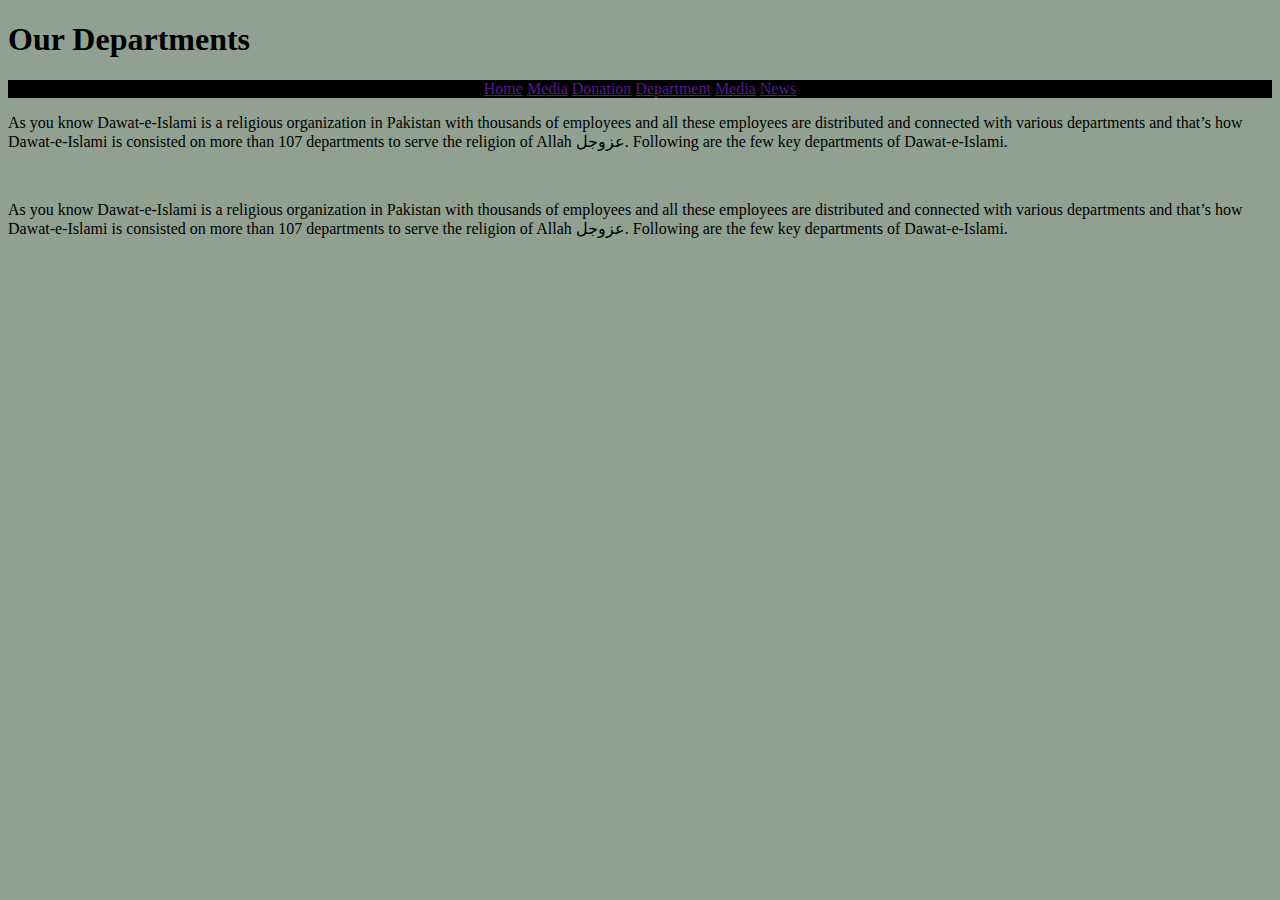
==== index.html @ f34ece10 "first commit" ====
<!DOCTYPE html>
<html lang="en">
<head>
    <meta charset="UTF-8">
    <meta http-equiv="X-UA-Compatible" content="IE=edge">
    <meta name="viewport" content="width=device-width, initial-scale=1.0">
    <title>Document</title>
    <link rel="stylesheet" href="style.css">
</head>
<body>
    <h1>Our Departments</h1> 
    <div>
        <a name="active" href="">Home</a>
        <a name="media" href="">Media</a>
        <a name="donation" href="">Donation</a>
        <a href="">Department</a>
        <a href="">Media</a>
        <a href="">News</a>
    </div>
    <p>As you know Dawat-e-Islami is a religious organization in Pakistan with thousands of employees and all these employees are distributed and connected with various departments and that’s how Dawat-e-Islami is consisted on more than 107 departments to serve the religion of Allah عزوجل. Following are the few key departments of Dawat-e-Islami.</p><br>
    <p>As you know Dawat-e-Islami is a religious organization in Pakistan with thousands of employees and all these employees are distributed and connected with various departments and that’s how Dawat-e-Islami is consisted on more than 107 departments to serve the religion of Allah عزوجل. Following are the few key departments of Dawat-e-Islami.</p>
</body>
</html>
---- style.css ----
body{
    background-color: rgb(146, 160, 145);
}
div{
    text-align: center;
    color: rgb(59, 20, 121);
    background-color: black;
}
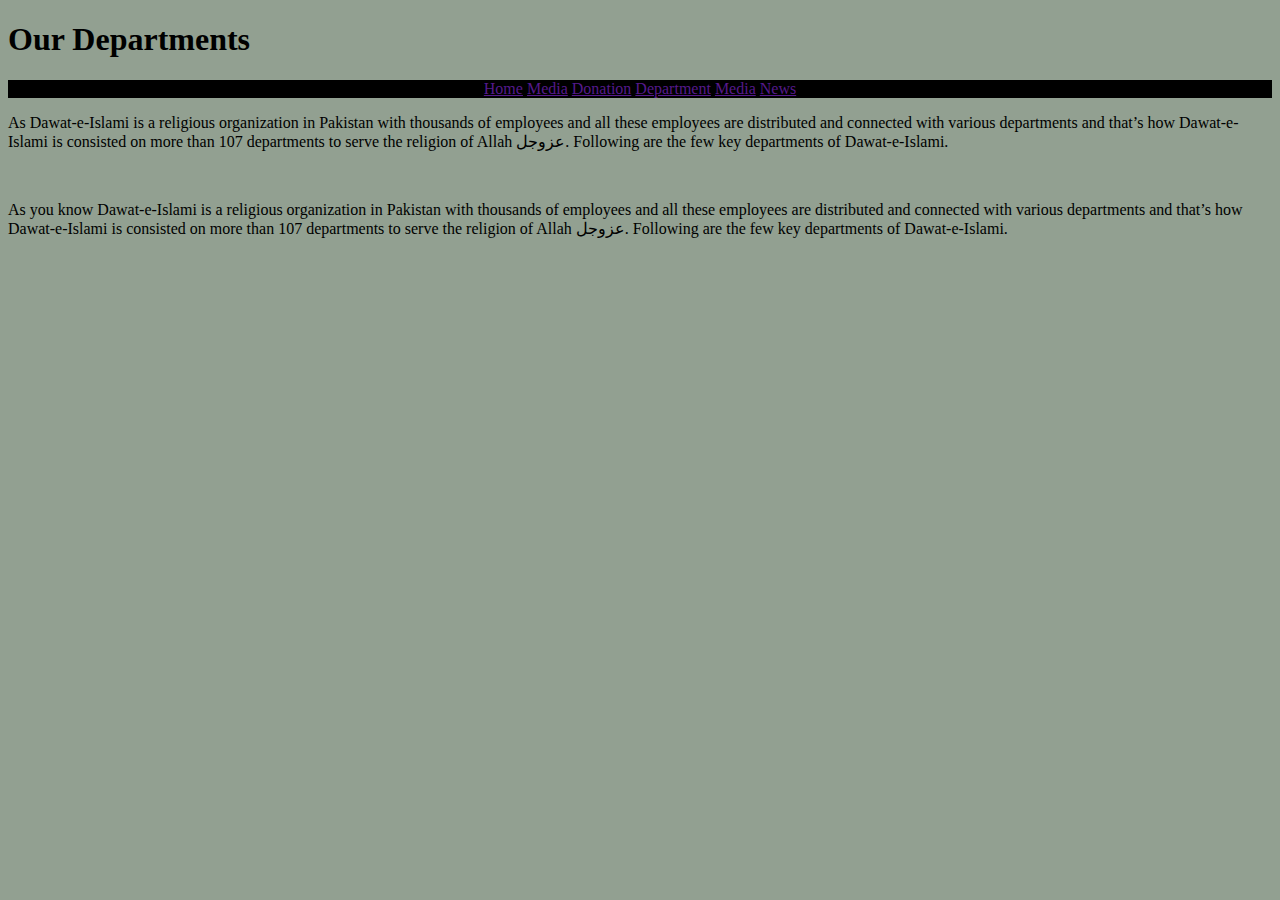
==== commit 8fbf0f15: "Update index.html" ====
--- a/index.html
+++ b/index.html
@@ -17,7 +17,7 @@
         <a href="">Media</a>
         <a href="">News</a>
     </div>
-    <p>As you know Dawat-e-Islami is a religious organization in Pakistan with thousands of employees and all these employees are distributed and connected with various departments and that’s how Dawat-e-Islami is consisted on more than 107 departments to serve the religion of Allah عزوجل. Following are the few key departments of Dawat-e-Islami.</p><br>
+    <p>As Dawat-e-Islami is a religious organization in Pakistan with thousands of employees and all these employees are distributed and connected with various departments and that’s how Dawat-e-Islami is consisted on more than 107 departments to serve the religion of Allah عزوجل. Following are the few key departments of Dawat-e-Islami.</p><br>
     <p>As you know Dawat-e-Islami is a religious organization in Pakistan with thousands of employees and all these employees are distributed and connected with various departments and that’s how Dawat-e-Islami is consisted on more than 107 departments to serve the religion of Allah عزوجل. Following are the few key departments of Dawat-e-Islami.</p>
 </body>
-</html>+</html>
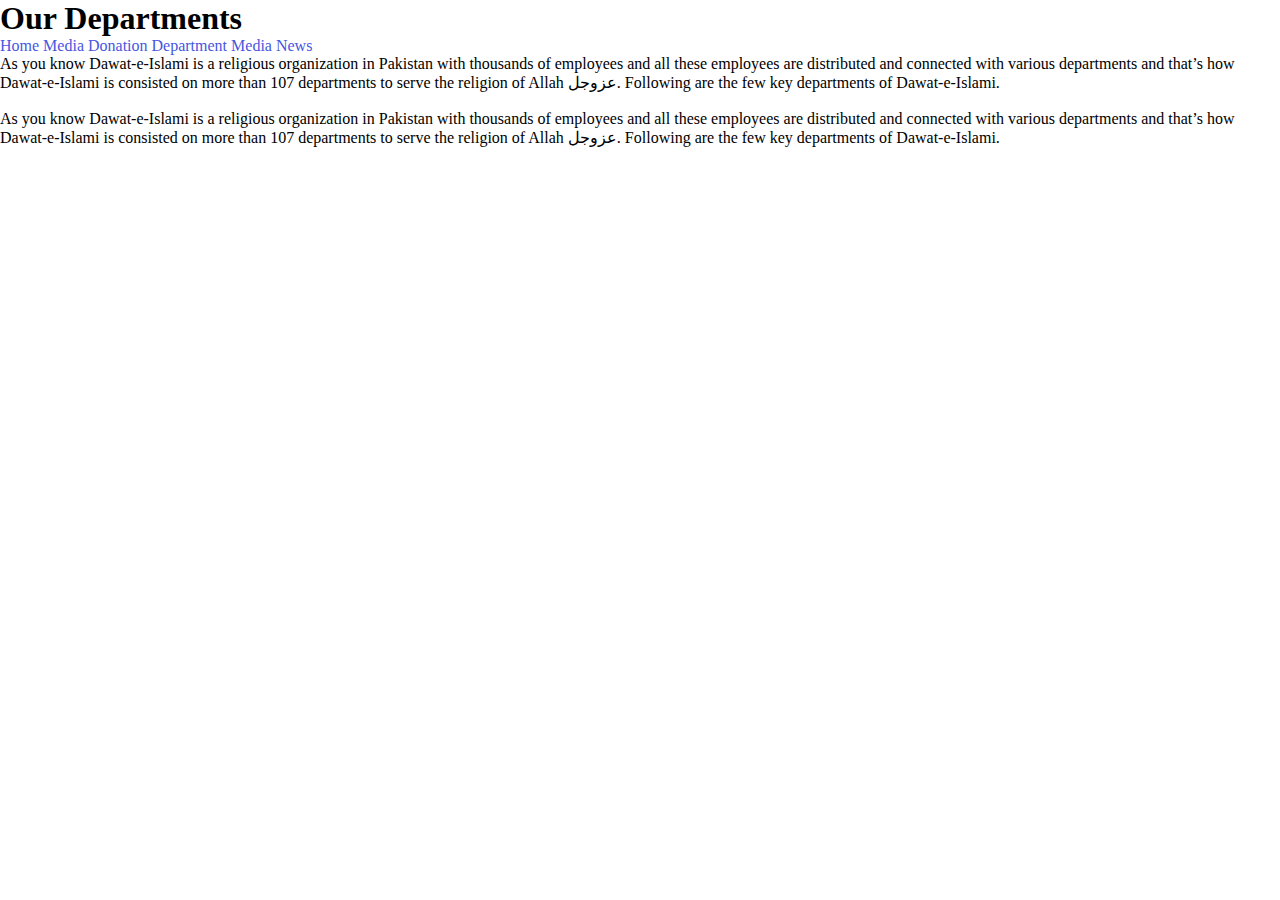
==== commit 71f846a2: "protfolio" ====
--- a/index.html
+++ b/index.html
@@ -10,14 +10,14 @@
 <body>
     <h1>Our Departments</h1> 
     <div>
-        <a name="active" href="">Home</a>
+        <a name="home" href="">Home</a>
         <a name="media" href="">Media</a>
         <a name="donation" href="">Donation</a>
         <a href="">Department</a>
         <a href="">Media</a>
         <a href="">News</a>
     </div>
-    <p>As Dawat-e-Islami is a religious organization in Pakistan with thousands of employees and all these employees are distributed and connected with various departments and that’s how Dawat-e-Islami is consisted on more than 107 departments to serve the religion of Allah عزوجل. Following are the few key departments of Dawat-e-Islami.</p><br>
+    <p>As you know Dawat-e-Islami is a religious organization in Pakistan with thousands of employees and all these employees are distributed and connected with various departments and that’s how Dawat-e-Islami is consisted on more than 107 departments to serve the religion of Allah عزوجل. Following are the few key departments of Dawat-e-Islami.</p><br>
     <p>As you know Dawat-e-Islami is a religious organization in Pakistan with thousands of employees and all these employees are distributed and connected with various departments and that’s how Dawat-e-Islami is consisted on more than 107 departments to serve the religion of Allah عزوجل. Following are the few key departments of Dawat-e-Islami.</p>
 </body>
-</html>
+</html>--- a/style.css
+++ b/style.css
@@ -1,8 +1,291 @@
-body{
-    background-color: rgb(146, 160, 145);
-}
-div{
-    text-align: center;
-    color: rgb(59, 20, 121);
-    background-color: black;
-}+body{}
+@import url("https://fonts.googleapis.com/css2?family=Roboto:ital,wght@0,400;0,900;1,700&display=swap");
+
+/* Variables */
+:root {
+  --font-family: "Roboto", sans-serf;
+  --normal-font: 400;
+  --bold-font: 700;
+  --bolder-font: 900;
+  --bg-color: #fcfcfc;
+  --primary-color: #4756df;
+  --secondary-color: #ff7235;
+  --primary-shadow: #8b8eaf;
+  --secondary-shadow: #a17a69;
+  --bottom-margin: 0.5rem;
+  --bottom-margin-2: 1rem;
+  --line-height: 1.7rem;
+  --transition: 0.3s;
+}
+/* Variables end */
+
+html {
+  scroll-behavior: smooth;
+}
+
+/* CSS Resets */
+* {
+  margin: 0;
+  padding: 0;
+  box-sizing: border-box;
+}
+
+ul {
+  list-style-type: none;
+}
+
+a {
+  text-decoration: none;
+  color: var(--primary-color);
+}
+
+a:hover {
+  color: var(--secondary-color);
+}
+
+body {
+  font-family: var(--font-family);
+}
+selector {
+    property: var(--variable-name);
+  }
+  nav {
+    position: sticky;
+    top: 0;
+    left: 0;
+    z-index: 1;
+    display: flex;
+    align-items: center;
+    justify-content: space-between;
+    padding: 1.5rem 3.5rem;
+    background-color: var(--bg-color);
+    box-shadow: 0 3px 5px rgba(0, 0, 0, 0.1);
+  }
+  nav h1 {
+    color: var(--primary-color);
+  }
+  
+  nav a {
+    color: var(--primary-color);
+    transition: var(--transition);
+  }
+  nav a:hover {
+    color: var(--secondary-color);
+    border-bottom: 2px solid var(--secondary-color);
+  }
+  
+  nav ul {
+    display: flex;
+    gap: 1.9rem;
+  }
+  
+  nav ul li {
+    font-weight: var(--bold-font);
+  }
+  .burger-menu {
+    color: var(--primary-color);
+    font-size: 2rem;
+    border: 0;
+    background-color: transparent;
+    cursor: pointer;
+    display: none;
+  }
+  .hero {
+    display: flex;
+    align-items: center;
+    justify-content: center;
+    gap: 2.5rem;
+    max-width: 68.75rem;
+    margin: auto;
+  }
+  .hero img {
+    height: 37.5rem;
+    width: 37.5rem;
+  }
+  
+  .bio {
+    width: 25rem;
+    padding: 0.625rem;
+    border-radius: 6px;
+    box-shadow: 0px 2px 15px 2px var(--primary-shadow);
+  }
+  
+  .bio h1 {
+    margin-bottom: var(--bottom-margin);
+  }
+  
+  .bio p {
+    line-height: var(--line-height);
+    padding: 0.3rem 0;
+  }
+  .more-about {
+    background-color: var(--bg-color);
+    padding: 1rem 6rem;
+  }
+  
+  .more-about h2 {
+    margin-bottom: var(--bottom-margin);
+    text-align: center;
+  }
+  
+  .more-about p {
+    line-height: var(--line-height);
+    padding: 0.4rem;
+  }
+  .skills {
+    max-width: 68.75rem;
+    margin: auto;
+    text-align: center;
+    margin-top: 2.5rem;
+  }
+  
+  .skill-header {
+    margin-bottom: 1rem;
+  }
+  
+  .skills-wrapper img {
+    padding: 1.25rem;
+  }
+  
+  .icon {
+    width: 11.875rem;
+    height: 11.25rem;
+  }
+  .icon-card {
+    background-color: #fff;
+    border-radius: 11px;
+    box-shadow: 0 3px 10px var(--secondary-shadow);
+    padding: 20px;
+    margin: 10px;
+  }
+  .projects {
+    background-color: var(--bg-color);
+    padding: 32px 0;
+    margin-top: 2rem;
+  }
+  
+  .project-pic {
+    width: 65%;
+    height: 60%;
+  }
+  
+  .projects-container {
+    display: flex;
+    align-items: center;
+    justify-content: center;
+  }
+  .projects-title {
+    text-align: center;
+    margin-bottom: 1rem;
+  }
+  
+  .project-container {
+    text-align: center;
+    width: 21.875rem;
+    padding: 1rem;
+  }
+  .project-container p {
+    padding: 0.4rem;
+  }
+  
+  .project-title {
+    margin-bottom: var(--bottom-margin);
+  }
+  
+  .project-details {
+    margin-bottom: var(--bottom-margin);
+  }
+  
+  .project-card {
+    background-color: #fff;
+    border-radius: 11px;
+    box-shadow: 0 3px 10px var(--primary-shadow);
+    padding: 20px;
+    margin: 10px;
+  }
+  .contact {
+    margin-top: 2rem;
+  }
+  
+  .contact h2 {
+    text-align: center;
+    margin-bottom: var(--bottom-margin-2);
+  }
+  
+  .contact-form-container {
+    max-width: 40.75rem;
+    margin: 0 auto;
+    padding: 0.938rem;
+    border-radius: 5px;
+    box-shadow: 0 3px 10px var(--secondary-shadow);
+  }
+  .contact-form-container label {
+    line-height: 2.7em;
+    font-weight: var(--bold-font);
+    color: var(--primary-color);
+  }
+  
+  .contact-form-container textarea {
+    min-height: 6.25rem;
+    font-size: 14px;
+  }
+  
+  .contact-form-container .input-field {
+    width: 100%;
+    padding-top: 10px;
+    padding-bottom: 10px;
+    border-radius: 5px;
+    border: none;
+    border: 2px outset var(--primary-color);
+    font-size: 0.875rem;
+    outline: none;
+  }
+  .input-field::placeholder {
+    padding: 0.5rem;
+    color: var(--primary-color);
+  }
+  .submit-btn {
+    width: 100%;
+    padding: 10px;
+    margin: 10px 0;
+    background-color: #fff;
+    border: 2px solid var(--primary-color);
+    border-radius: 5px;
+    font-size: 1rem;
+    font-weight: var(--bold-font);
+    transition: var(--transition);
+  }
+  .submit-btn:hover {
+    background-color: var(--primary-color);
+    border: 2px solid var(--primary-color);
+    cursor: pointer;
+  }
+  .socials {
+    display: flex;
+    flex-direction: column;
+    position: fixed;
+    right: 1%;
+    bottom: 50%;
+  }
+  
+  .socicon {
+    width: 2rem;
+    height: 2rem;
+  }
+  footer {
+    background-color: var(--bg-color);
+    padding: 1.25rem;
+    text-align: center;
+    margin: 2rem 0 0;
+  }
+  .scroll-up {
+    position: fixed;
+    right: 0.5%;
+    bottom: 3%;
+    cursor: pointer;
+  }
+  
+  .up-arrow {
+    width: 3rem;
+    height: 3rem;
+  }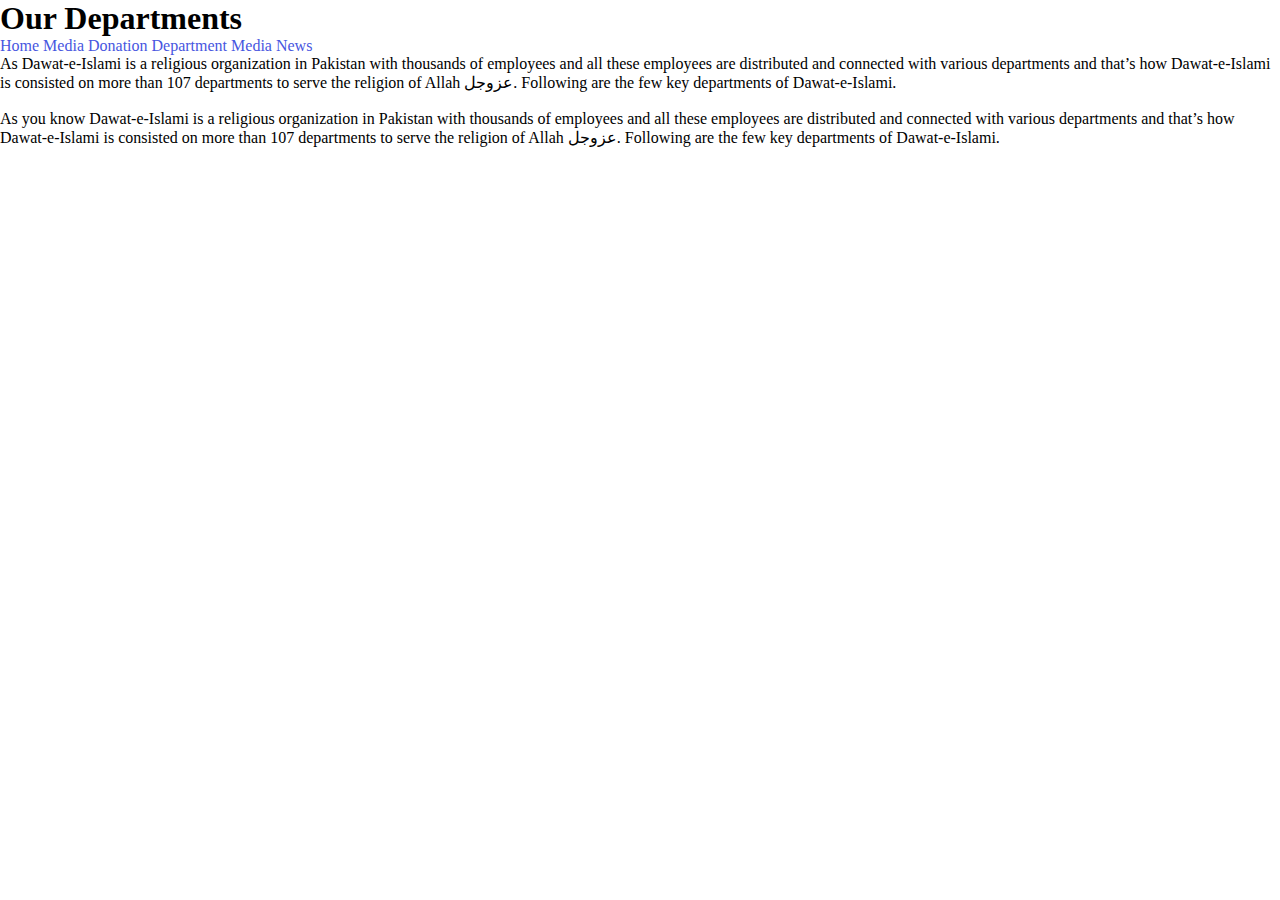
==== commit 84f043a0: "Merge branch 'main' of https://github.com/shahjahan2625/fastsite" ====
--- a/index.html
+++ b/index.html
@@ -17,7 +17,7 @@
         <a href="">Media</a>
         <a href="">News</a>
     </div>
-    <p>As you know Dawat-e-Islami is a religious organization in Pakistan with thousands of employees and all these employees are distributed and connected with various departments and that’s how Dawat-e-Islami is consisted on more than 107 departments to serve the religion of Allah عزوجل. Following are the few key departments of Dawat-e-Islami.</p><br>
+    <p>As Dawat-e-Islami is a religious organization in Pakistan with thousands of employees and all these employees are distributed and connected with various departments and that’s how Dawat-e-Islami is consisted on more than 107 departments to serve the religion of Allah عزوجل. Following are the few key departments of Dawat-e-Islami.</p><br>
     <p>As you know Dawat-e-Islami is a religious organization in Pakistan with thousands of employees and all these employees are distributed and connected with various departments and that’s how Dawat-e-Islami is consisted on more than 107 departments to serve the religion of Allah عزوجل. Following are the few key departments of Dawat-e-Islami.</p>
 </body>
-</html>+</html>
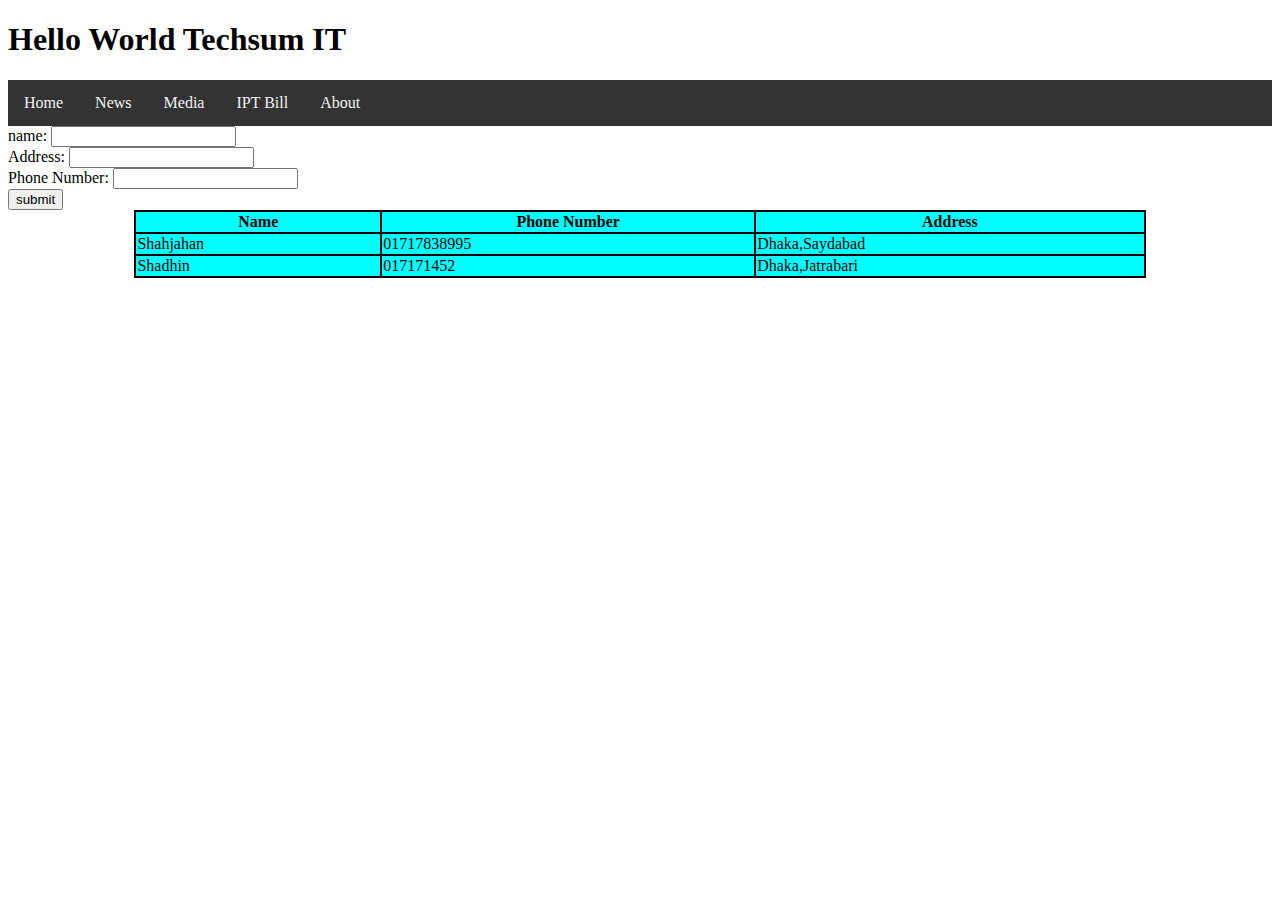
==== commit a2edda7d: "medubar addd" ====
--- a/index.html
+++ b/index.html
@@ -4,20 +4,51 @@
     <meta charset="UTF-8">
     <meta http-equiv="X-UA-Compatible" content="IE=edge">
     <meta name="viewport" content="width=device-width, initial-scale=1.0">
+    <link rel="stylesheet" href="style.css">
     <title>Document</title>
-    <link rel="stylesheet" href="style.css">
 </head>
 <body>
-    <h1>Our Departments</h1> 
+    <h1>Hello World Techsum IT</h1>
+    <div class="topnav" id="mytopnav">
+        <a href="" class="active">Home</a>
+        <a href="#News">News</a>
+        <a href="#News">Media</a>
+        <a href="billu.php">IPT Bill</a>
+        <a href="#News">About</a>
+        <a href="javascript:void(0);" class="icon" onclick="myFunction()"><i class="fa fa-bars"></i>
+        </a>
+    </div>
     <div>
-        <a name="home" href="">Home</a>
-        <a name="media" href="">Media</a>
-        <a name="donation" href="">Donation</a>
-        <a href="">Department</a>
-        <a href="">Media</a>
-        <a href="">News</a>
+        <form action="">
+            <label for="">name: </label>
+            <input type="text" id="name"><br>
+            <label for="">Address: </label>
+            <input type="text" id="Address"><br>
+            <label for="">Phone Number: </label>
+            <input type="number" id="Phone"><br>
+            <input type="submit" value="submit">
+        </form>
     </div>
-    <p>As Dawat-e-Islami is a religious organization in Pakistan with thousands of employees and all these employees are distributed and connected with various departments and that’s how Dawat-e-Islami is consisted on more than 107 departments to serve the religion of Allah عزوجل. Following are the few key departments of Dawat-e-Islami.</p><br>
-    <p>As you know Dawat-e-Islami is a religious organization in Pakistan with thousands of employees and all these employees are distributed and connected with various departments and that’s how Dawat-e-Islami is consisted on more than 107 departments to serve the religion of Allah عزوجل. Following are the few key departments of Dawat-e-Islami.</p>
+    <div>
+        <table style="width: 80%" align="center">
+            <tr>
+                <th>Name</th>
+                <th>Phone Number</th>
+                <th>Address</th>
+            </tr>
+            <tr>
+                <td>Shahjahan</td>
+                <td>01717838995</td>
+                <td>Dhaka,Saydabad</td>
+            </tr>
+            <tr>
+                <td>Shadhin</td>
+                <td>017171452</td>
+                <td>Dhaka,Jatrabari</td>
+            </tr>
+            
+        </table>
+    </div>
+    <!-- <script src="script.js"></script> -->
 </body>
-</html>
+</html>--- a/style.css
+++ b/style.css
@@ -1,291 +1,39 @@
-body{}
-@import url("https://fonts.googleapis.com/css2?family=Roboto:ital,wght@0,400;0,900;1,700&display=swap");
 
-/* Variables */
-:root {
-  --font-family: "Roboto", sans-serf;
-  --normal-font: 400;
-  --bold-font: 700;
-  --bolder-font: 900;
-  --bg-color: #fcfcfc;
-  --primary-color: #4756df;
-  --secondary-color: #ff7235;
-  --primary-shadow: #8b8eaf;
-  --secondary-shadow: #a17a69;
-  --bottom-margin: 0.5rem;
-  --bottom-margin-2: 1rem;
-  --line-height: 1.7rem;
-  --transition: 0.3s;
+/* ------- index.php Start ----------- */
+/* Add a black background color to the top navigation */
+.topnav {
+  background-color: #333;
+  overflow: hidden;
 }
-/* Variables end */
+/* Style the links inside the navigation bar */
+.topnav a {
+  float: left;
+  display: block;
+  color: #f2f2f2;
+  text-align: center;
+  padding: 14px 16px;
+  text-decoration: 17px;
+}
+/* Change the color of links on hover */
+.topnav a:hover {
+  background-color: #ddd;
+  color: black;
+}
+/* Add an active class to highlight the current page */
+.topnav a:active {
+  background-color: #04aa6D;
+  color: white;
+}
+/* Hide the link that should open and close the topnav on small screens */
+,.topnav .icon {
+  display: none;
+}
+/* ------- Index.php END ----------- */
 
-html {
-  scroll-behavior: smooth;
+
+/* Page Table */ 
+table, th, tr, td{
+  border: 2px solid black;
+  border-collapse: collapse;
+  background-color: aqua;
 }
-
-/* CSS Resets */
-* {
-  margin: 0;
-  padding: 0;
-  box-sizing: border-box;
-}
-
-ul {
-  list-style-type: none;
-}
-
-a {
-  text-decoration: none;
-  color: var(--primary-color);
-}
-
-a:hover {
-  color: var(--secondary-color);
-}
-
-body {
-  font-family: var(--font-family);
-}
-selector {
-    property: var(--variable-name);
-  }
-  nav {
-    position: sticky;
-    top: 0;
-    left: 0;
-    z-index: 1;
-    display: flex;
-    align-items: center;
-    justify-content: space-between;
-    padding: 1.5rem 3.5rem;
-    background-color: var(--bg-color);
-    box-shadow: 0 3px 5px rgba(0, 0, 0, 0.1);
-  }
-  nav h1 {
-    color: var(--primary-color);
-  }
-  
-  nav a {
-    color: var(--primary-color);
-    transition: var(--transition);
-  }
-  nav a:hover {
-    color: var(--secondary-color);
-    border-bottom: 2px solid var(--secondary-color);
-  }
-  
-  nav ul {
-    display: flex;
-    gap: 1.9rem;
-  }
-  
-  nav ul li {
-    font-weight: var(--bold-font);
-  }
-  .burger-menu {
-    color: var(--primary-color);
-    font-size: 2rem;
-    border: 0;
-    background-color: transparent;
-    cursor: pointer;
-    display: none;
-  }
-  .hero {
-    display: flex;
-    align-items: center;
-    justify-content: center;
-    gap: 2.5rem;
-    max-width: 68.75rem;
-    margin: auto;
-  }
-  .hero img {
-    height: 37.5rem;
-    width: 37.5rem;
-  }
-  
-  .bio {
-    width: 25rem;
-    padding: 0.625rem;
-    border-radius: 6px;
-    box-shadow: 0px 2px 15px 2px var(--primary-shadow);
-  }
-  
-  .bio h1 {
-    margin-bottom: var(--bottom-margin);
-  }
-  
-  .bio p {
-    line-height: var(--line-height);
-    padding: 0.3rem 0;
-  }
-  .more-about {
-    background-color: var(--bg-color);
-    padding: 1rem 6rem;
-  }
-  
-  .more-about h2 {
-    margin-bottom: var(--bottom-margin);
-    text-align: center;
-  }
-  
-  .more-about p {
-    line-height: var(--line-height);
-    padding: 0.4rem;
-  }
-  .skills {
-    max-width: 68.75rem;
-    margin: auto;
-    text-align: center;
-    margin-top: 2.5rem;
-  }
-  
-  .skill-header {
-    margin-bottom: 1rem;
-  }
-  
-  .skills-wrapper img {
-    padding: 1.25rem;
-  }
-  
-  .icon {
-    width: 11.875rem;
-    height: 11.25rem;
-  }
-  .icon-card {
-    background-color: #fff;
-    border-radius: 11px;
-    box-shadow: 0 3px 10px var(--secondary-shadow);
-    padding: 20px;
-    margin: 10px;
-  }
-  .projects {
-    background-color: var(--bg-color);
-    padding: 32px 0;
-    margin-top: 2rem;
-  }
-  
-  .project-pic {
-    width: 65%;
-    height: 60%;
-  }
-  
-  .projects-container {
-    display: flex;
-    align-items: center;
-    justify-content: center;
-  }
-  .projects-title {
-    text-align: center;
-    margin-bottom: 1rem;
-  }
-  
-  .project-container {
-    text-align: center;
-    width: 21.875rem;
-    padding: 1rem;
-  }
-  .project-container p {
-    padding: 0.4rem;
-  }
-  
-  .project-title {
-    margin-bottom: var(--bottom-margin);
-  }
-  
-  .project-details {
-    margin-bottom: var(--bottom-margin);
-  }
-  
-  .project-card {
-    background-color: #fff;
-    border-radius: 11px;
-    box-shadow: 0 3px 10px var(--primary-shadow);
-    padding: 20px;
-    margin: 10px;
-  }
-  .contact {
-    margin-top: 2rem;
-  }
-  
-  .contact h2 {
-    text-align: center;
-    margin-bottom: var(--bottom-margin-2);
-  }
-  
-  .contact-form-container {
-    max-width: 40.75rem;
-    margin: 0 auto;
-    padding: 0.938rem;
-    border-radius: 5px;
-    box-shadow: 0 3px 10px var(--secondary-shadow);
-  }
-  .contact-form-container label {
-    line-height: 2.7em;
-    font-weight: var(--bold-font);
-    color: var(--primary-color);
-  }
-  
-  .contact-form-container textarea {
-    min-height: 6.25rem;
-    font-size: 14px;
-  }
-  
-  .contact-form-container .input-field {
-    width: 100%;
-    padding-top: 10px;
-    padding-bottom: 10px;
-    border-radius: 5px;
-    border: none;
-    border: 2px outset var(--primary-color);
-    font-size: 0.875rem;
-    outline: none;
-  }
-  .input-field::placeholder {
-    padding: 0.5rem;
-    color: var(--primary-color);
-  }
-  .submit-btn {
-    width: 100%;
-    padding: 10px;
-    margin: 10px 0;
-    background-color: #fff;
-    border: 2px solid var(--primary-color);
-    border-radius: 5px;
-    font-size: 1rem;
-    font-weight: var(--bold-font);
-    transition: var(--transition);
-  }
-  .submit-btn:hover {
-    background-color: var(--primary-color);
-    border: 2px solid var(--primary-color);
-    cursor: pointer;
-  }
-  .socials {
-    display: flex;
-    flex-direction: column;
-    position: fixed;
-    right: 1%;
-    bottom: 50%;
-  }
-  
-  .socicon {
-    width: 2rem;
-    height: 2rem;
-  }
-  footer {
-    background-color: var(--bg-color);
-    padding: 1.25rem;
-    text-align: center;
-    margin: 2rem 0 0;
-  }
-  .scroll-up {
-    position: fixed;
-    right: 0.5%;
-    bottom: 3%;
-    cursor: pointer;
-  }
-  
-  .up-arrow {
-    width: 3rem;
-    height: 3rem;
-  }